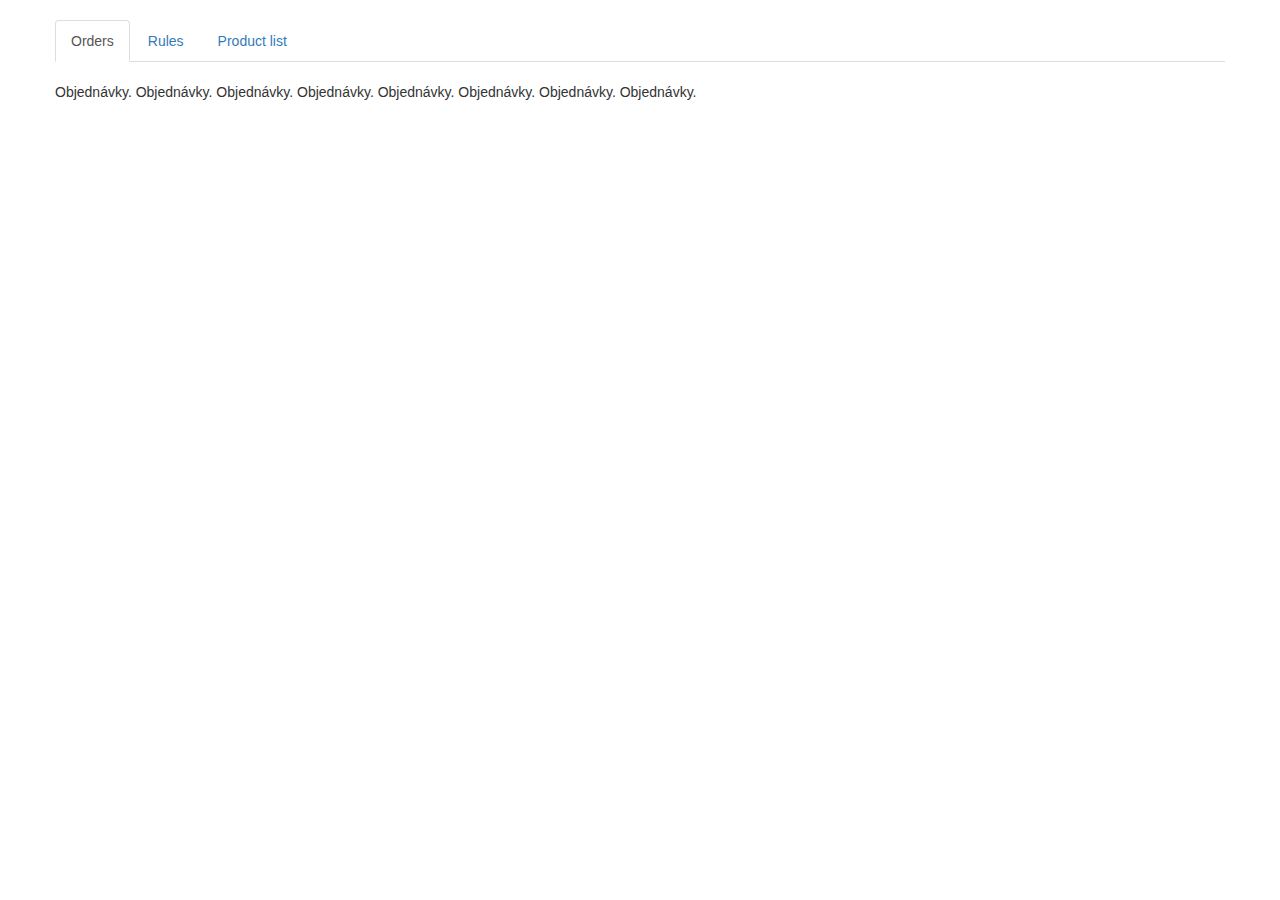
==== src/main/resources/static/client/index.html @ e6676f9f "Fixed twitter typeahead" ====
<html>
<head>
    <title>Angular 2 QuickStart</title>
    <meta charset="UTF-8">
    <meta name="viewport" content="width=device-width, initial-scale=1.0">
    <title>Natia</title>
    <!-- Bootstrap styles -->
    <link rel="stylesheet" href="css/bootstrap.min.css">
    <link rel="stylesheet" href="css/bootstrap-editable.css">
    <!-- CSS to style the file input field as button and adjust the Bootstrap progress bars -->
    <link rel="stylesheet" href="css/jquery.fileupload.css">
    <!-- jQuery UI style -->
    <!--<link rel="stylesheet" href="css/jquery-ui.css">-->
    <!-- Generic page styles -->
    <link rel="stylesheet" href="css/style.css">

    <script src="js/jquery.min.js"></script>
    <script src="js/jquery-ui.min.js"></script>
    <script src="js/bootstrap.min.js"></script>
    <script src="js/bootstrap-editable.min.js"></script>
    <script src="js/typeahead.bundle.js"></script>
    <!-- The Iframe Transport is required for browsers without support for XHR file uploads -->
    <script src="js/jquery.iframe-transport.js"></script>
    <!-- The basic File Upload plugin -->
    <script src="js/jquery.fileupload.js"></script>
</head>

<body>
    <div class="container">
        <div class="row">
            <div class="col-xl-12">
                <div id="tab-titles">
                    <ul id="myTab" class="nav nav-tabs">
                        <li class="active"><a data-toggle="tab" href="#order-tab">Orders</a></li>
                        <li><a data-toggle="tab" href="#rules-tab">Rules</a></li>
                        <li><a data-toggle="tab" href="#catalogue-tab">Product list</a></li>
                    </ul>
                </div>

                <div class="vspace"></div>

                <div id="message-display"></div>

                <div class="tab-content">
                    <!-- O R D E  R S -->
                    <div id="order-tab" class="tab-pane fade in active">
                        <p>Objednávky. Objednávky. Objednávky. Objednávky. Objednávky. Objednávky. Objednávky. Objednávky. </p>
                    </div>

                    <!-- R U L E S -->
                    <div id="rules-tab" class="tab-pane fade">
                        <div class="row">
                            <div class="col-md-3">
                                <div class="input-group">
                                    <span class="input-group-btn">
                                        <button id="create-rule-btn" type="button" class="btn btn-success">
                                            <span class="glyphicon glyphicon-plus"></span>
                                            New
                                        </button>
                                    </span>
                                    <input id="new-rule-name-inp" type="text" class="form-control">
                                </div>
                            </div>
                            <div class="col-md-9">
                                <div class="input-group">
                                    <span class="input-group-btn">
                                        <button id="add-input-product-btn" type="button" class="btn btn-success">
                                            Add required product
                                            <span class="glyphicon glyphicon-arrow-down"></span>
                                        </button>
                                    </span>
                                    <input id="product-inp" type="text" class="form-control" autocomplete="off" spellcheck="false">
                                    <span class="input-group-btn">
                                        <button id="add-output-product-btn" type="button" class="btn btn-success">
                                            <span class="glyphicon glyphicon-arrow-down"></span>
                                            Add gift product
                                        </button>
                                    </span>
                                </div>
                            </div>
                        </div>

                        <div class="vspace"></div>

                        <div class="row vertical-space">
                            <div class="col-md-3">
                                <ul id="rule-list" class="list-group"></ul>
                            </div>
                            <div class="col-md-9">
                                <div class="col-md-6">
                                    <ul id="required-product-list" class="list-group"></ul>
                                </div>
                                <div class="col-md-6">
                                    <ul id="gift-product-list" class="list-group"></ul>
                                </div>
                            </div>
                        </div>
                    </div>

                    <!-- C A T A L O G U E -->
                    <div id="catalogue-tab" class="tab-pane fade">
                        <span class="btn btn-primary fileinput-button">
                            <i class="glyphicon glyphicon-upload"></i>
                            <span>Upload</span>
                            <input id="fileupload" type="file" name="file" data-url="/api/v1/catalogue">
                        </span>
                        <div class="vspace"></div>
                        <div id="progress" class="progress">
                            <div class="progress-bar progress-bar-success"></div>
                        </div>
                    </div>
                </div>
            </div>
        </div>
    </div>
</div>

<!-- Message dialog -->
<div id="dialog-message" title="">
    <p></p>
</div>

<script>
    // setting defaults for the editable
    $.fn.editable.defaults.mode = 'inline';
    $.fn.editable.defaults.showbuttons = false;

    selectedRuleId = null;

    $(function () {
        $('.editable').editable();

        $('#create-rule-btn')
                .prop('disabled',true)
                .click(function() {
                    createRule($('#new-rule-name-inp').val());
                });

        $('#new-rule-name-inp')
                .on('input', function(){
                    $('#create-rule-btn').prop('disabled', this.value == "" ? true : false);
                });

        $( "#rule-list" )
                .sortable({
                    handle:".handle",
                    update: function( event, ui ) {
                        var newIndex = ui.item.index();
                        var id = $(ui.item).attr("ruleid");
                        setRuleRank(id, newIndex);
                    }
                });

        $('#add-input-product-btn')
                .prop('disabled', true)
                .click(function() {

                });

        $('#add-output-product-btn')
                .prop('disabled', true)
                .click(function() {

                });

        $('#product-inp')
//                .prop('disabled', true)
                .on('input', function(){
                    var disabled = this.value == "";
                    $('#add-input-product-btn').prop('disabled', disabled);
                    $('#add-output-product-btn').prop('disabled', disabled);
                })

        $('#fileupload').fileupload({
            dataType: 'json',
            submit: function() {
            },
            success: function (result, textStatus, jqXHRa) {
                var message = result.numberOfArticlesImported + ' products were successfuly loaded.';
                displaySuccess(message);
            },
            error: function (jqXHR, textStatus, errorThrown) {
                displayError(getErrorText(jqXHR));
                $('#progress > .progress-bar').css('width', '0%');
            },
            progressall: function (e, data) {
                var progress = parseInt(data.loaded / data.total * 100, 10);
                $('#progress > .progress-bar').css('width', progress + '%');
            }
        }).prop('disabled', !$.support.fileInput)
            .parent().addClass($.support.fileInput ? undefined : 'disabled');

        var bloodhound = new Bloodhound({
            queryTokenizer: Bloodhound.tokenizers.whitespace,
            datumTokenizer: Bloodhound.tokenizers.whitespace,
            remote: {
                url: '/api/v1/catalogue/articles/search?pattern=%QUERY',
                wildcard: '%QUERY',
            },
        });

        $('#product-inp').typeahead({
            hint: true,
            highlight: true,
            minLength: 4,
            display: function (data) {
                return data.name;
            }
        },{
            name: 'products',
            source: bloodhound,
            limit: 100,
            displayKey: 'code',
            templates: {
                suggestion: function(data){
                    return '<tr><td class="item-code">' + data.code + '</td><td class="item-name">' + data.name + '</td></tr>';
                }
            }
        });
    });

    function setRuleRank(id, rank) {
        $.ajax({
            type: 'PUT',
            url: '/api/v1/rules/' + id + '/rank/' + rank,
            contentType: 'application/json; charset=utf-8',
            data: null,
            error: function ($xhr) {
                $('#dialog-message').attr({"title":"Chyba!"});
                $('#dialog-message > p').text($xhr.responseJSON[0].desc);
                $('#dialog-message').dialog('open');
                loadRules()
            }
        });
    }

    function loadRules() {
        selectRule(null);
        $.ajax({
            type: 'GET',
            url: '/api/v1/rules',
            dataType: 'json',
            success: function (data) {
                $('#rule-list').html('');
                data.forEach(function(rule) {
                    var item = $(
                            '<li ruleId="' + rule.id + '" class="rule-item list-group-item"> ' +
                            '  <span class="handle">' +
                            '    <span class="glyphicon glyphicon-resize-vertical"></span>' +
                            '  </span>' +
                            '  <span class="editable">' + rule.name + '</span>' +
                            '  <span class="btn btn-danger btn-xs remove-button glyphicon glyphicon-remove"></span>' +
                            '</li>'
                        )
                        .click(function (e) {
                            selectRule(rule.id);
                        });
                    $('#rule-list').append(item)
                    if(selectedRuleId == rule.id) {
                        selectRule(rule.id);
                    }
                    item.find('.editable').editable()
                            .on('save', function (e, params) {
                                renameRule(rule.id, params.newValue);
                            });
                    item.find('.remove-button')
                            .on('click', function (e) {
                                e.stopPropagation();
                                deleteRule(rule.id);
                            });
                })
            },
            error: function ($xhr) {
                displayError(getErrorText($xhr));
            }
        });
    }

    function loadRequiredProducts(ruleId) {
        $.ajax({
            type: 'GET',
            url: '/api/v1/rules/' + ruleId + '/required-articles',
            dataType: 'json',
            success: function(data) {
                data.forEach(function(article) {
                    var item = $(
                            '<li articleId="' + article.id + '" class="rule-item list-group-item"> ' +
                            '  <span>' + article.code + '</span>' +
                            '  <span class="editable">' + article.amount + '</span>' +
                            '  <span class="btn btn-danger btn-xs remove-button glyphicon glyphicon-remove"></span>' +
                            '</li>'
                    );
                })
            },
            error: function(xhr) {
                displayError(getErrorText(xhr));
            }
        });
    }

    function loadGiftProducts(ruleId) {
        $.ajax({
            type: 'GET',
            url: '/api/v1/rules/' + ruleId + '/gift-articles',
            dataType: 'json',
            success: function(data) {
                data.forEach(function(article) {
                    var item = $(
                            '<li articleId="' + article.id + '" class="rule-item list-group-item"> ' +
                            '  <span>' + article.code + '</span>' +
                            '  <span class="editable">' + article.amount + '</span>' +
                            '  <span class="btn btn-danger btn-xs remove-button glyphicon glyphicon-remove"></span>' +
                            '</li>'
                    );
                })
            },
            error: function(xhr) {
                displayError(getErrorText(xhr));
            }
        });
    }

    function createRule(ruleName) {
        $.ajax({
            type: 'POST',
            url: '/api/v1/rules',
            contentType: 'application/json; charset=utf-8',
            dataType: 'json',
            data: JSON.stringify({'name': ruleName}),
            success: function(data) {
                $('#new-rule-name-inp').val('');
                loadRules();
            },
            error: function ($xhr) {
                displayError(getErrorText($xhr));
                loadRules();
            }
        });
    }

    function getErrorText($xhr) {
        if ($xhr.responseJSON != undefined && $xhr.responseJSON.length > 0 && $xhr.responseJSON[0].desc != undefined) {
            return $xhr.responseJSON[0].desc;
        }
        return $xhr.status + ' : ' + $xhr.statusText;
    }

    function displayError(message) {
        var element = $('<div class="alert alert-danger"><strong>ERROR!</strong> ' + message + '</div>');
        element.hide();
        $('#message-display').append(element);
        element.show(100);
        setTimeout(function() {
                element.hide(500)
            }, 5000);
    }

    function displaySuccess(message) {
        var element = $('<div class="alert alert-success"><strong>SUCCESS!</strong> ' + message + '</div>');
        element.hide();
        $('#message-display').append(element);
        element.show(100);
        setTimeout(function() {
            element.hide(500)
        }, 5000);
    }

    function renameRule(id, ruleName) {
        $.ajax({
            type: 'PUT',
            url: '/api/v1/rules/' + id,
            contentType: 'application/json; charset=utf-8',
            data: JSON.stringify({'name': ruleName}),
            success: function(data) {
                loadRules();
            },
            error: function ($xhr) {
                displayError(getErrorText($xhr));
                loadRules();
            }
        });
    }

    function deleteRule(id) {
        $.ajax({
            type: 'DELETE',
            url: '/api/v1/rules/' + id,
            success: function(data) {
                if(selectedRuleId == id) {
                    selectedRuleId = null;
                }
                loadRules();
            },
            error: function ($xhr) {
                displayError(getErrorText($xhr));
                loadRules();
            }
        });
    }

    function addRequiredProduct(code) {
        $.ajax({
            type: 'POST',
            url: '/api/v1/rules/' + ruleId + '/required-articles',
            contentType: 'application/json; charset=utf-8',
            dataType: 'json',
            data: JSON.stringify({'code': code, 'amount': 1}),
            success: function(data) {
                loadRequiredProducts();
            },
            error: function(xhr) {
                displayError(getErrorText(xhr));
            }
        });
    }

    function selectRule(id) {
        $('.rule-item:not([ruleId=' + id + '])').removeClass('selected-item');
        if(id) {
            selectedRuleId = id;
            loadRequiredProducts(id);
            loadGiftProducts(id);
            $('.rule-item[ruleId=' + id + ']').addClass('selected-item');

        } else {
            selectedRuleId = null;
        }
        var selectedItems = $('#rule-list').find('.rule-item.selected-item');
        var disabled = !selectedItems || selectedItems.length != 1;
        $('#product-inp').prop('disabled', disabled);
    }

    function enableTypeahead() {

    }

    loadRules();
</script>
</body>
</html>
---- src/main/resources/static/client/css/style.css ----
@charset "UTF-8";

body {
  padding-top: 20px;
}

.vspace {
  margin-top: 20px;
  margin-bottom: 20px;
}

.selected-item {
  background-color: lightsteelblue;
}

ul#rule-list > li {
  padding-left: 42px;
}

ul#rule-list > li .handle {
  background: ghostwhite;
  position: absolute;
  left: 0;
  top: 0;
  bottom: 0;
  padding: 14px 8px;
}

ul#rule-list > .selected-item .handle {
  background: steelblue;
}

ul#rule-list > li:first-of-type .handle {
  border-top-left-radius: 3px;
}

ul#rule-list > li:last-of-type .handle {
  border-bottom-left-radius: 3px;
}

ul#rule-list > li .remove-button {
  float:right;
}

ul#rule-list .placeholder { background: yellow; }

.tt-query, /* UPDATE: newer versions use tt-input instead of tt-query */
.tt-hint {
  width: 500px;
  height: 30px;
  padding: 8px 12px;
  font-size: 24px;
  line-height: 30px;
  border: 2px solid #ccc;
  border-radius: 8px;
  outline: none;
}

.tt-query { /* UPDATE: newer versions use tt-input instead of tt-query */
  box-shadow: inset 0 1px 1px rgba(0, 0, 0, 0.075);
}

.tt-hint {
  color: #999;
}

.tt-menu { /* UPDATE: newer versions use tt-menu instead of tt-dropdown-menu */
  width: auto;
  margin-top: 12px;
  padding: 0px 0px;
  background-color: #fff;
  border: 1px solid #ccc;
  border: 1px solid rgba(0, 0, 0, 0.2);
  border-radius: 8px;
  box-shadow: 0 5px 10px rgba(0,0,0,.2);
}

.tt-suggestion {
  padding: 3px 20px;
  font-size: 14px;
  line-height: 24px;
}

.tt-suggestion.tt-is-under-cursor { /* UPDATE: newer versions use .tt-suggestion.tt-cursor */
  color: #fff;
  background-color: #0097cf;
  cursor: pointer;
}

.tt-suggestion p {
  margin: 0;
}

.tt-suggestion td {
  white-space: nowrap;
  padding: 8px;
}

.tt-menu tr:first-of-type td:first-of-type {
  border-top-left-radius: 7px;
}

.tt-menu tr:first-of-type td:last-of-type {
  border-top-right-radius: 7px;
}

.tt-menu tr:last-of-type td:first-of-type {
  border-bottom-left-radius: 7px;
}

.tt-menu tr:last-of-type td:last-of-type {
  border-bottom-right-radius: 7px;
}

/** Make Twitter Typehead input field 100% width BEGIN */
.twitter-typeahead {
  width: 100%;
}
/** Make Twitter Typehead input field 100% width END */

/* Typehead Bootsrap 3 style fix BEGIN */
.twitter-typeahead .tt-hint
{
  display: block;
  height: 34px;
  padding: 6px 12px;
  font-size: 14px;
  line-height: 1.428571429;
  border: 1px solid transparent;
  border-radius:4px;
}

.twitter-typeahead .hint-small
{
  height: 30px;
  padding: 5px 10px;
  font-size: 12px;
  border-radius: 3px;
  line-height: 1.5;
}

.twitter-typeahead .hint-large
{
  height: 45px;
  padding: 10px 16px;
  font-size: 18px;
  border-radius: 6px;
  line-height: 1.33;
}
/* Typehead Bootsrap 3 style fix END */
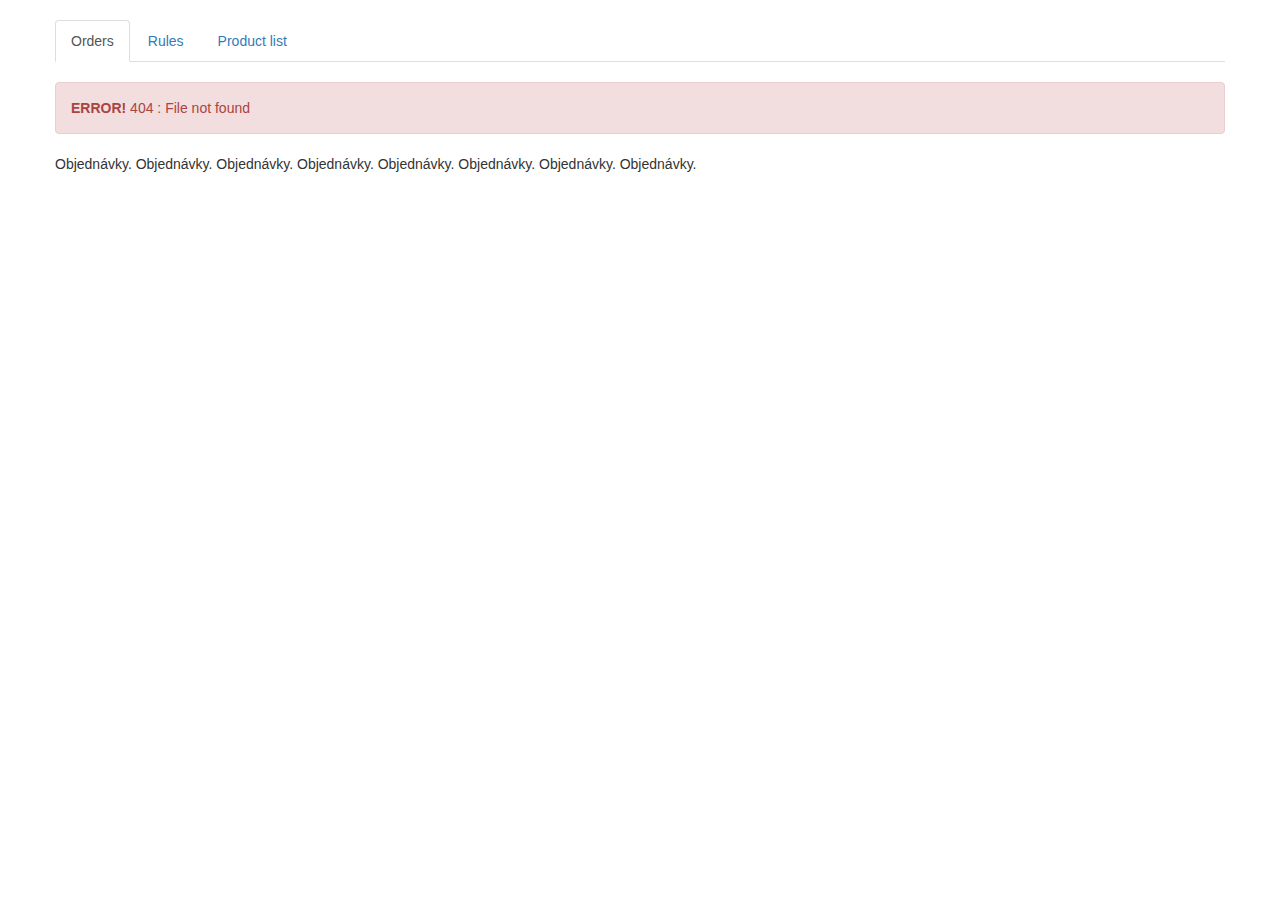
==== commit f4a64e77: "Completed rule management" ====
--- a/src/main/resources/static/client/index.html
+++ b/src/main/resources/static/client/index.html
@@ -17,7 +17,7 @@
     <script src="js/jquery.min.js"></script>
     <script src="js/jquery-ui.min.js"></script>
     <script src="js/bootstrap.min.js"></script>
-    <script src="js/bootstrap-editable.min.js"></script>
+    <script src="js/bootstrap-editable.js"></script>
     <script src="js/typeahead.bundle.js"></script>
     <!-- The Iframe Transport is required for browsers without support for XHR file uploads -->
     <script src="js/jquery.iframe-transport.js"></script>
@@ -154,17 +154,16 @@
         $('#add-input-product-btn')
                 .prop('disabled', true)
                 .click(function() {
-
+                    addRequiredProduct(selectedRuleId, $('#product-inp').val());
                 });
 
         $('#add-output-product-btn')
                 .prop('disabled', true)
                 .click(function() {
-
+                    addGiftProduct(selectedRuleId, $('#product-inp').val());
                 });
 
         $('#product-inp')
-//                .prop('disabled', true)
                 .on('input', function(){
                     var disabled = this.value == "";
                     $('#add-input-product-btn').prop('disabled', disabled);
@@ -190,33 +189,7 @@
         }).prop('disabled', !$.support.fileInput)
             .parent().addClass($.support.fileInput ? undefined : 'disabled');
 
-        var bloodhound = new Bloodhound({
-            queryTokenizer: Bloodhound.tokenizers.whitespace,
-            datumTokenizer: Bloodhound.tokenizers.whitespace,
-            remote: {
-                url: '/api/v1/catalogue/articles/search?pattern=%QUERY',
-                wildcard: '%QUERY',
-            },
-        });
-
-        $('#product-inp').typeahead({
-            hint: true,
-            highlight: true,
-            minLength: 4,
-            display: function (data) {
-                return data.name;
-            }
-        },{
-            name: 'products',
-            source: bloodhound,
-            limit: 100,
-            displayKey: 'code',
-            templates: {
-                suggestion: function(data){
-                    return '<tr><td class="item-code">' + data.code + '</td><td class="item-name">' + data.name + '</td></tr>';
-                }
-            }
-        });
+        disableTypeahead();
     });
 
     function setRuleRank(id, rank) {
@@ -269,6 +242,8 @@
                                 deleteRule(rule.id);
                             });
                 })
+                loadRequiredProducts(selectedRuleId);
+                loadGiftProducts(selectedRuleId);
             },
             error: function ($xhr) {
                 displayError(getErrorText($xhr));
@@ -277,6 +252,10 @@
     }
 
     function loadRequiredProducts(ruleId) {
+        $('#required-product-list').empty();
+        if (!ruleId) {
+            return;
+        }
         $.ajax({
             type: 'GET',
             url: '/api/v1/rules/' + ruleId + '/required-articles',
@@ -284,12 +263,34 @@
             success: function(data) {
                 data.forEach(function(article) {
                     var item = $(
-                            '<li articleId="' + article.id + '" class="rule-item list-group-item"> ' +
-                            '  <span>' + article.code + '</span>' +
-                            '  <span class="editable">' + article.amount + '</span>' +
-                            '  <span class="btn btn-danger btn-xs remove-button glyphicon glyphicon-remove"></span>' +
+                            '<li ruleId="' + ruleId + '" articleId="' + article.id + '" class="rule-item list-group-item"> ' +
+                            '  <table><tr>' +
+                            '    <td class="article-delete-btn"><div class="article-delete-btn btn btn-danger btn-xs remove-button glyphicon glyphicon-remove"></div></td>' +
+                            '    <td class="article-code"><strong>' + article.code + '</strong></i></td>' +
+                            '    <td class="article-amount"><span class="editable"><strong>' + article.amount + '</strong></span></td>' +
+                            '  </tr><tr>' +
+                            '    <td class="article-delete-btn"></td>' +
+                            '    <td class="article-code"><i>' + article.description + '</i></td>' +
+                            '    <td class="article-amount"></td>' +
+                            '  </tr></table>' +
                             '</li>'
-                    );
+                    ).appendTo($('#required-product-list'));
+
+                    item.find('.editable').editable({clear:false})
+                        .on('shown', function(e, editable) {
+                            setTimeout(function() {
+                                editable.input.$input.select();
+                            }, 0);
+                        })
+                        .on('save', function (e, params) {
+                            updateRequiredArticleAmount(article.id, params.newValue);
+                        });
+
+                    item.find('.article-delete-btn')
+                        .on('click', function (e) {
+                            e.stopPropagation();
+                            deleteRequiredArticle(article.id);
+                        });
                 })
             },
             error: function(xhr) {
@@ -299,6 +300,10 @@
     }
 
     function loadGiftProducts(ruleId) {
+        $('#gift-product-list').empty();
+        if (!ruleId) {
+            return;
+        }
         $.ajax({
             type: 'GET',
             url: '/api/v1/rules/' + ruleId + '/gift-articles',
@@ -306,12 +311,34 @@
             success: function(data) {
                 data.forEach(function(article) {
                     var item = $(
-                            '<li articleId="' + article.id + '" class="rule-item list-group-item"> ' +
-                            '  <span>' + article.code + '</span>' +
-                            '  <span class="editable">' + article.amount + '</span>' +
-                            '  <span class="btn btn-danger btn-xs remove-button glyphicon glyphicon-remove"></span>' +
+                            '<li ruleId="' + ruleId + '" articleId="' + article.id + '" class="rule-item list-group-item"> ' +
+                            '  <table><tr>' +
+                            '    <td class="article-delete-btn"><div class="article-delete-btn btn btn-danger btn-xs remove-button glyphicon glyphicon-remove"></div></td>' +
+                            '    <td class="article-code"><strong>' + article.code + '</strong></i></td>' +
+                            '    <td class="article-amount"><span class="editable"><strong>' + article.amount + '</strong></span></td>' +
+                            '  </tr><tr>' +
+                            '    <td class="article-delete-btn"></td>' +
+                            '    <td class="article-code"><i>' + article.description + '</i></td>' +
+                            '    <td class="article-amount"></td>' +
+                            '  </tr></table>' +
                             '</li>'
-                    );
+                    ).appendTo($('#gift-product-list'));
+
+                    item.find('.editable').editable({clear:false})
+                            .on('shown', function(e, editable) {
+                                setTimeout(function() {
+                                    editable.input.$input.select();
+                                }, 0);
+                            })
+                            .on('save', function (e, params) {
+                                updateGiftArticleAmount(article.id, params.newValue);
+                            });
+
+                    item.find('.article-delete-btn')
+                            .on('click', function (e) {
+                                e.stopPropagation();
+                                deleteGiftArticle(article.id);
+                            });
                 })
             },
             error: function(xhr) {
@@ -329,6 +356,7 @@
             data: JSON.stringify({'name': ruleName}),
             success: function(data) {
                 $('#new-rule-name-inp').val('');
+                selectedRuleId = null;
                 loadRules();
             },
             error: function ($xhr) {
@@ -398,7 +426,7 @@
         });
     }
 
-    function addRequiredProduct(code) {
+    function addRequiredProduct(ruleId, code) {
         $.ajax({
             type: 'POST',
             url: '/api/v1/rules/' + ruleId + '/required-articles',
@@ -406,10 +434,88 @@
             dataType: 'json',
             data: JSON.stringify({'code': code, 'amount': 1}),
             success: function(data) {
-                loadRequiredProducts();
+                clearTypeahead();
+                loadRequiredProducts(ruleId);
             },
             error: function(xhr) {
                 displayError(getErrorText(xhr));
+                loadRequiredProducts(ruleId);
+            }
+        });
+    }
+
+
+    function updateRequiredArticleAmount(id, amount) {
+        $.ajax({
+            type: 'PUT',
+            url: '/api/v1/rules/required-articles/' + id + '/amount/' + amount,
+            success: function(data) {
+                loadRequiredProducts(selectedRuleId);
+            },
+            error: function ($xhr) {
+                displayError(getErrorText($xhr));
+                loadRequiredProducts(selectedRuleId);
+            }
+        });
+    }
+
+    function deleteRequiredArticle(id) {
+        $.ajax({
+            type: 'DELETE',
+            url: '/api/v1/rules/required-articles/' + id,
+            success: function(data) {
+                loadRequiredProducts(selectedRuleId);
+            },
+            error: function ($xhr) {
+                displayError(getErrorText($xhr));
+                loadRequiredProducts(selectedRuleId);
+            }
+        });
+    }
+
+    function addGiftProduct(ruleId, code) {
+        $.ajax({
+            type: 'POST',
+            url: '/api/v1/rules/' + ruleId + '/gift-articles',
+            contentType: 'application/json; charset=utf-8',
+            dataType: 'json',
+            data: JSON.stringify({'code': code, 'amount': 1}),
+            success: function(data) {
+                clearTypeahead();
+                loadGiftProducts(ruleId);
+            },
+            error: function(xhr) {
+                displayError(getErrorText(xhr));
+                loadGiftProducts(ruleId);
+            }
+        });
+    }
+
+
+    function updateGiftArticleAmount(id, amount) {
+        $.ajax({
+            type: 'PUT',
+            url: '/api/v1/rules/gift-articles/' + id + '/amount/' + amount,
+            success: function(data) {
+                loadGiftProducts(selectedRuleId);
+            },
+            error: function ($xhr) {
+                displayError(getErrorText($xhr));
+                loadGiftProducts(selectedRuleId);
+            }
+        });
+    }
+
+    function deleteGiftArticle(id) {
+        $.ajax({
+            type: 'DELETE',
+            url: '/api/v1/rules/gift-articles/' + id,
+            success: function(data) {
+                loadGiftProducts(selectedRuleId);
+            },
+            error: function ($xhr) {
+                displayError(getErrorText($xhr));
+                loadGiftProducts(selectedRuleId);
             }
         });
     }
@@ -427,11 +533,51 @@
         }
         var selectedItems = $('#rule-list').find('.rule-item.selected-item');
         var disabled = !selectedItems || selectedItems.length != 1;
-        $('#product-inp').prop('disabled', disabled);
-    }
+        if (disabled) {
+            disableTypeahead()
+        } else {
+            enableTypeahead();
+        }
+    }
+
+    var bloodhound = new Bloodhound({
+        queryTokenizer: Bloodhound.tokenizers.whitespace,
+        datumTokenizer: Bloodhound.tokenizers.whitespace,
+        remote: {
+            url: '/api/v1/catalogue/articles/search?pattern=%QUERY',
+            wildcard: '%QUERY',
+        },
+    });
 
     function enableTypeahead() {
-
+        $('#product-inp').prop('disabled', false);
+        $('#product-inp').typeahead({
+            hint: true,
+            highlight: true,
+            minLength: 4,
+            display: function (data) {
+                return data.name;
+            }
+        },{
+            name: 'products',
+            source: bloodhound,
+            limit: 100,
+            displayKey: 'code',
+            templates: {
+                suggestion: function(data){
+                    return '<tr><td class="item-code">' + data.code + '</td><td class="item-name">' + data.name + '</td></tr>';
+                }
+            }
+        });
+    }
+
+    function disableTypeahead() {
+        $('#product-inp').prop('disabled', true);
+        $('#product-inp').typeahead('destroy');
+    }
+
+    function clearTypeahead() {
+        $('div#product-inp input').val('');
     }
 
     loadRules();
--- a/src/main/resources/static/client/css/style.css
+++ b/src/main/resources/static/client/css/style.css
@@ -147,4 +147,30 @@
   border-radius: 6px;
   line-height: 1.33;
 }
-/* Typehead Bootsrap 3 style fix END */+/* Typehead Bootsrap 3 style fix END */
+
+table {
+  width: 100%;
+}
+
+td .article-code {
+  text-align: left;
+  vertical-align: middle;
+}
+
+td.article-amount {
+  width: 46px;
+  padding: 0 8px 0 8px;
+  text-align: right;
+  vertical-align: top;
+}
+
+.article-delete-btn {
+  vertical-align: top;
+  margin: 0 8px 0 0;
+}
+
+td.article-amount input {
+  width: 40px !important;
+  text-align: right;
+}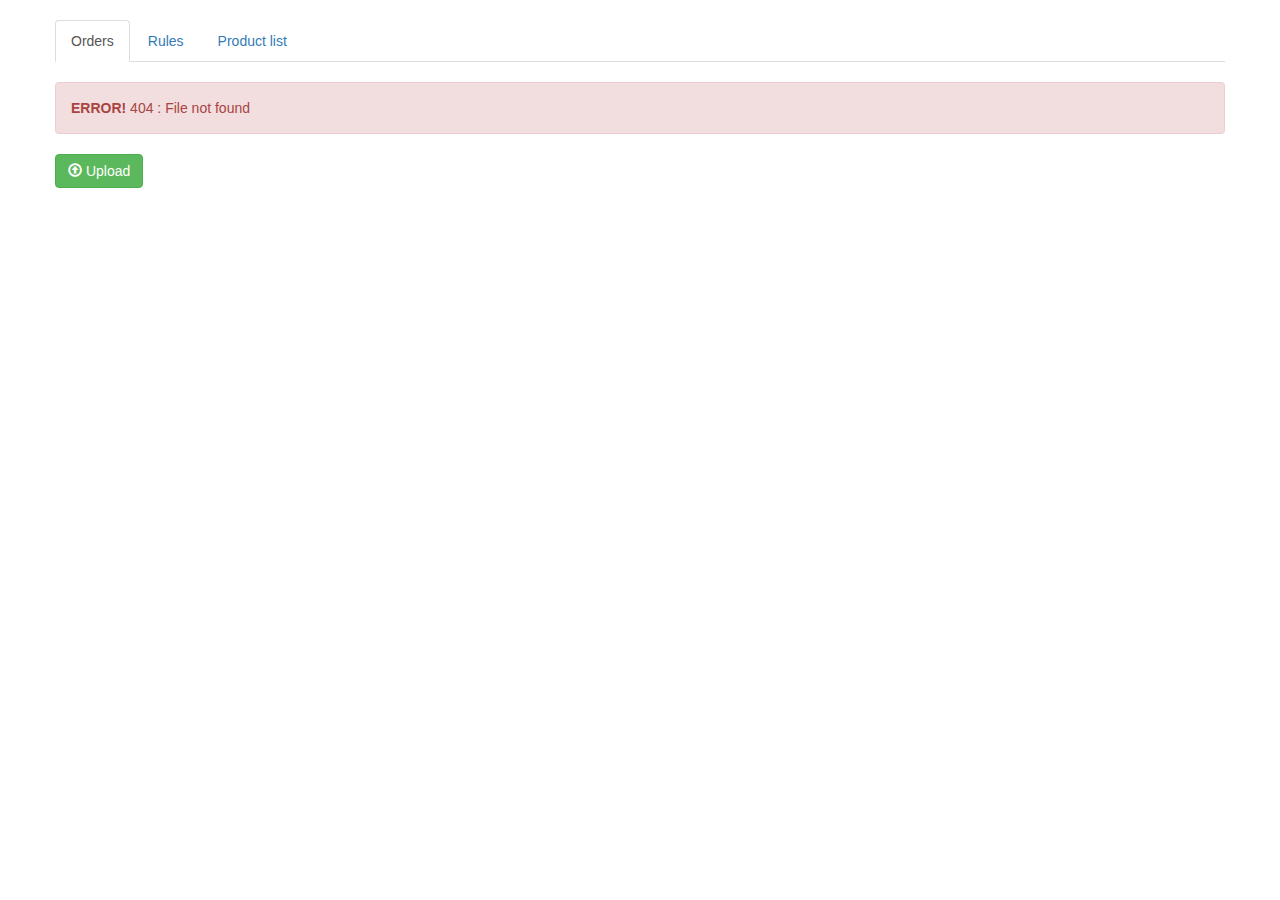
==== commit 5beb0d09: "Processed file download working" ====
--- a/src/main/resources/static/client/index.html
+++ b/src/main/resources/static/client/index.html
@@ -23,6 +23,7 @@
     <script src="js/jquery.iframe-transport.js"></script>
     <!-- The basic File Upload plugin -->
     <script src="js/jquery.fileupload.js"></script>
+    <script src="js/jquery.fileDownload.js"></script>
 </head>
 
 <body>
@@ -44,7 +45,15 @@
                 <div class="tab-content">
                     <!-- O R D E  R S -->
                     <div id="order-tab" class="tab-pane fade in active">
-                        <p>Objednávky. Objednávky. Objednávky. Objednávky. Objednávky. Objednávky. Objednávky. Objednávky. </p>
+                        <span class="btn btn-success fileinput-button">
+                            <i class="glyphicon glyphicon-upload"></i>
+                            <span>Upload</span>
+                            <input id="order-upload" type="file" name="file" data-url="/api/v1/orders">
+                        </span>
+                        <div class="vspace"></div>
+                        <div id="order-processing-progress" class="progress" style="display: none">
+                            <div class="progress-bar progress-bar-success"></div>
+                        </div>
                     </div>
 
                     <!-- R U L E S -->
@@ -82,7 +91,7 @@
 
                         <div class="vspace"></div>
 
-                        <div class="row vertical-space">
+                        <div id="rule-details" class="row vertical-space">
                             <div class="col-md-3">
                                 <ul id="rule-list" class="list-group"></ul>
                             </div>
@@ -102,11 +111,15 @@
                         <span class="btn btn-primary fileinput-button">
                             <i class="glyphicon glyphicon-upload"></i>
                             <span>Upload</span>
-                            <input id="fileupload" type="file" name="file" data-url="/api/v1/catalogue">
+                            <input id="catalogue-upload" type="file" name="file" data-url="/api/v1/catalogue">
                         </span>
                         <div class="vspace"></div>
-                        <div id="progress" class="progress">
+                        <div id="catalogue-upload-progress" class="progress" style="display: none">
                             <div class="progress-bar progress-bar-success"></div>
+                        </div>
+                        <div class="panel panel-info">
+                            <div class="panel-heading"><strong>Catalogue information</strong></div>
+                            <div id="catalogue-info" class="panel-body"></div>
                         </div>
                     </div>
                 </div>
@@ -170,24 +183,57 @@
                     $('#add-output-product-btn').prop('disabled', disabled);
                 })
 
-        $('#fileupload').fileupload({
+        $('#catalogue-upload').fileupload({
             dataType: 'json',
             submit: function() {
+                $('#catalogue-upload-progress > .progress-bar').css('width', '0%');
+                $('#catalogue-upload-progress').css('display', 'block');
             },
             success: function (result, textStatus, jqXHRa) {
                 var message = result.numberOfArticlesImported + ' products were successfuly loaded.';
+                loadCatalogueInfo();
                 displaySuccess(message);
+                $('#catalogue-upload-progress').css('display', 'none');
+            },
+            error: function (jqXHR, textStatus, errorThrown) {
+                loadCatalogueInfo();
+                displayError(getErrorText(jqXHR));
+                $('#catalogue-upload-progress').css('display', 'none');
+            },
+            progressall: function (e, data) {
+                var progress = parseInt(data.loaded / data.total * 100, 10);
+                $('#catalogue-upload-progress > .progress-bar').css('width', progress + '%');
+            }
+        }).prop('disabled', !$.support.fileInput)
+            .parent().addClass($.support.fileInput ? undefined : 'disabled');
+
+        $('#order-upload').fileupload({
+            submit: function() {
+                $('#order-upload-progress > .progress-bar').css('width', '0%');
+                $('#order-upload-progress').css('display', 'block');
+            },
+            success: function (data) {
+                var id = data.id;
+                $('#order-upload-progress').css('display', 'none');
+                $.fileDownload('/api/v1/orders/' + id, {
+                    successCallback: function(url) {
+                        displaySuccess('The order was successfuly processed.');
+                    },
+                    failCallback: function(html, url) {
+                        displayError('Download of processed order failed.');
+                    }
+                });
             },
             error: function (jqXHR, textStatus, errorThrown) {
                 displayError(getErrorText(jqXHR));
-                $('#progress > .progress-bar').css('width', '0%');
+                $('#order-upload-progress').css('display', 'none');
             },
             progressall: function (e, data) {
                 var progress = parseInt(data.loaded / data.total * 100, 10);
-                $('#progress > .progress-bar').css('width', progress + '%');
+                $('#order-upload-progress > .progress-bar').css('width', progress + '%');
             }
         }).prop('disabled', !$.support.fileInput)
-            .parent().addClass($.support.fileInput ? undefined : 'disabled');
+                .parent().addClass($.support.fileInput ? undefined : 'disabled');
 
         disableTypeahead();
     });
@@ -580,7 +626,28 @@
         $('div#product-inp input').val('');
     }
 
+    function loadCatalogueInfo() {
+        $('#catalogue-info').empty();
+        $.ajax({
+            type: 'GET',
+            url: '/api/v1/catalogue/info',
+            success: function(data) {
+                var info = '<table>' +
+                    '<tr><td>Date and time of last import</td><td>:</td><td>' + data.dateAndTimeOfImport + '</td></tr>' +
+                    '<tr><td>Number of items imported</td><td>:</td><td>' + data.numberOfImportedItems + '</td></tr>' +
+                    '<tr><td>Filename of imported catalogue</td><td>:</td><td>' + data.fileName + '</td></tr>' +
+                    '</<table>';
+                $('#catalogue-info').html(info);
+            },
+            error: function(xhr) {
+                displayError(getErrorText($xhr));
+            }
+        });
+
+    }
+
     loadRules();
+    loadCatalogueInfo();
 </script>
 </body>
 </html>--- a/src/main/resources/static/client/css/style.css
+++ b/src/main/resources/static/client/css/style.css
@@ -149,7 +149,7 @@
 }
 /* Typehead Bootsrap 3 style fix END */
 
-table {
+#rule-details table {
   width: 100%;
 }
 
@@ -173,4 +173,9 @@
 td.article-amount input {
   width: 40px !important;
   text-align: right;
+}
+
+#catalogue-info td {
+  padding: 4px 8px 4px 0;
+  font-size: 14px;
 }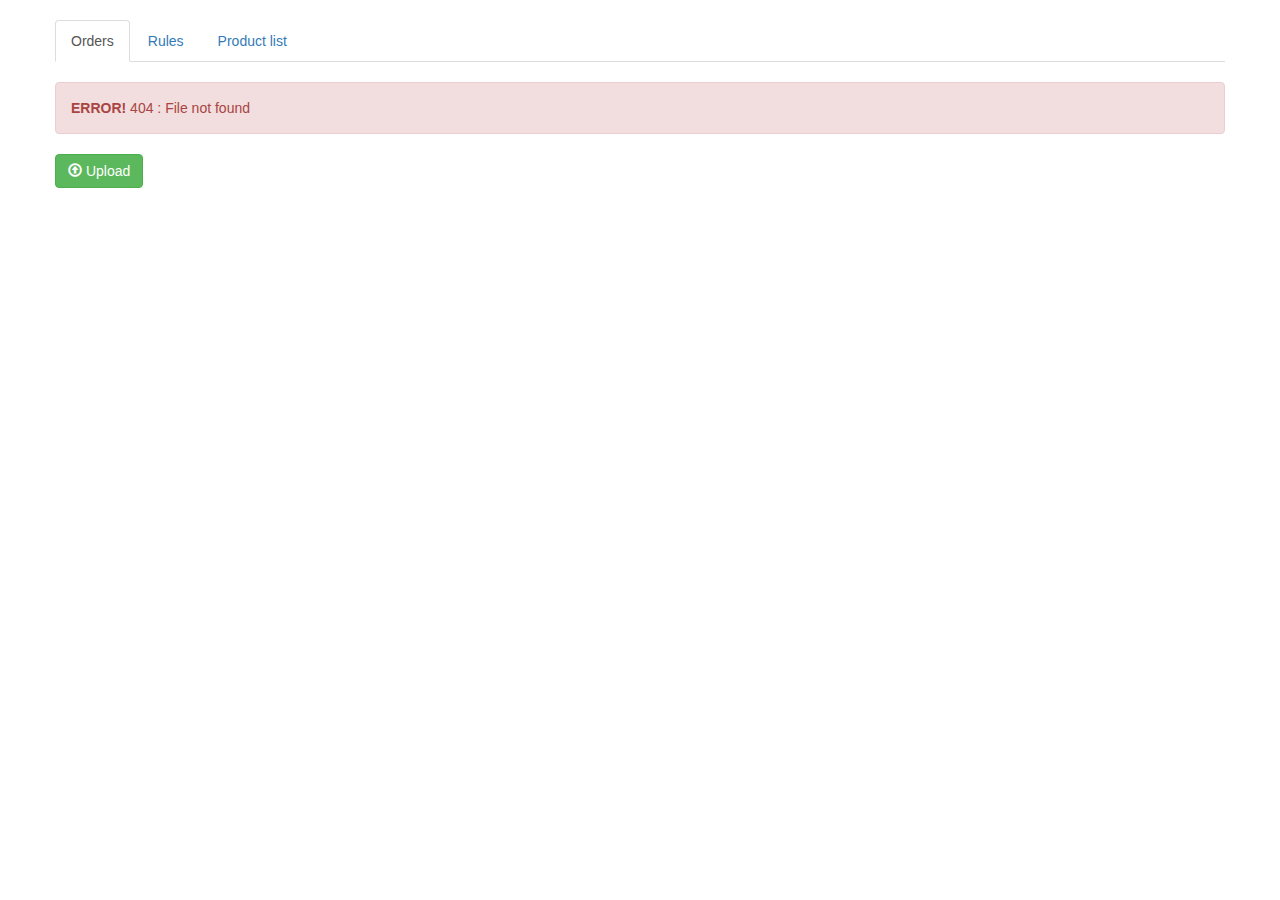
==== commit e6245b37: "Functional, just need to fix Tomcat hanging on shutdown" ====
--- a/src/main/resources/static/client/index.html
+++ b/src/main/resources/static/client/index.html
@@ -185,6 +185,7 @@
 
         $('#catalogue-upload').fileupload({
             dataType: 'json',
+            pasteZone: null,
             submit: function() {
                 $('#catalogue-upload-progress > .progress-bar').css('width', '0%');
                 $('#catalogue-upload-progress').css('display', 'block');
@@ -208,6 +209,7 @@
             .parent().addClass($.support.fileInput ? undefined : 'disabled');
 
         $('#order-upload').fileupload({
+            pasteZone: null,
             submit: function() {
                 $('#order-upload-progress > .progress-bar').css('width', '0%');
                 $('#order-upload-progress').css('display', 'block');
@@ -623,6 +625,7 @@
     }
 
     function clearTypeahead() {
+        $('#product-inp').typeahead('val','');
         $('div#product-inp input').val('');
     }
 
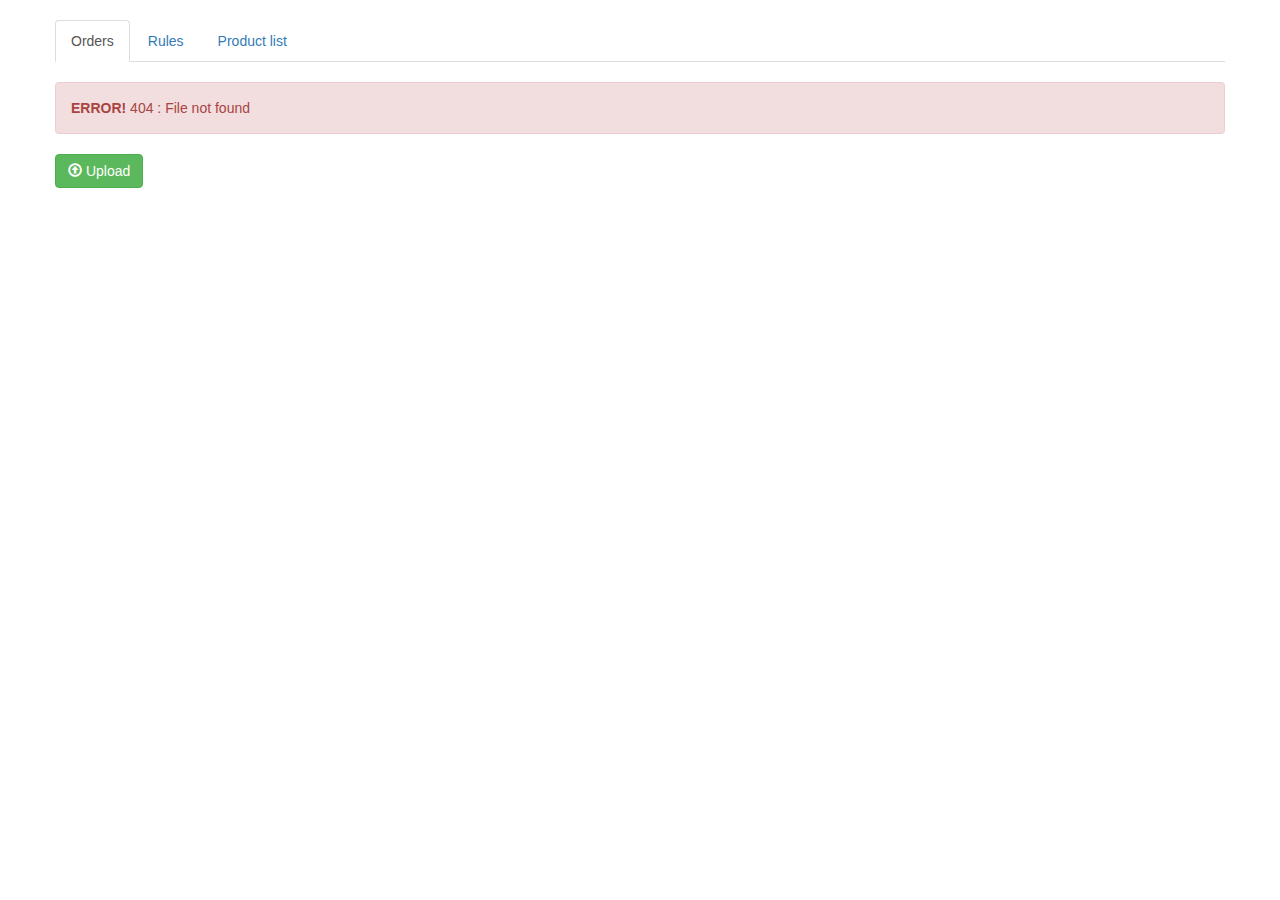
==== commit 65a7c97e: "Fixed integration tests" ====
--- a/src/main/resources/static/client/index.html
+++ b/src/main/resources/static/client/index.html
@@ -96,10 +96,10 @@
                                 <ul id="rule-list" class="list-group"></ul>
                             </div>
                             <div class="col-md-9">
-                                <div class="col-md-6">
+                                <div class="col-md-6 required-products-column">
                                     <ul id="required-product-list" class="list-group"></ul>
                                 </div>
-                                <div class="col-md-6">
+                                <div class="col-md-6 gift-products-column">
                                     <ul id="gift-product-list" class="list-group"></ul>
                                 </div>
                             </div>
@@ -324,6 +324,10 @@
                             '</li>'
                     ).appendTo($('#required-product-list'));
 
+                    if (article.inCatalogue == false) {
+                        item.addClass("rule-article-not-in-catalogue");
+                    }
+
                     item.find('.editable').editable({clear:false})
                         .on('shown', function(e, editable) {
                             setTimeout(function() {
@@ -372,6 +376,10 @@
                             '</li>'
                     ).appendTo($('#gift-product-list'));
 
+                    if (article.inCatalogue == false) {
+                        item.addClass("rule-article-not-in-catalogue");
+                    }
+
                     item.find('.editable').editable({clear:false})
                             .on('shown', function(e, editable) {
                                 setTimeout(function() {
--- a/src/main/resources/static/client/css/style.css
+++ b/src/main/resources/static/client/css/style.css
@@ -153,6 +153,10 @@
   width: 100%;
 }
 
+.rule-article-not-in-catalogue {
+  background-color: pink;
+}
+
 td .article-code {
   text-align: left;
   vertical-align: middle;
@@ -166,6 +170,7 @@
 }
 
 .article-delete-btn {
+  width: 32px;
   vertical-align: top;
   margin: 0 8px 0 0;
 }
@@ -178,4 +183,12 @@
 #catalogue-info td {
   padding: 4px 8px 4px 0;
   font-size: 14px;
+}
+
+.required-products-column {
+  padding-left: 0;
+}
+
+.gift-products-column {
+  padding-right: 0;
 }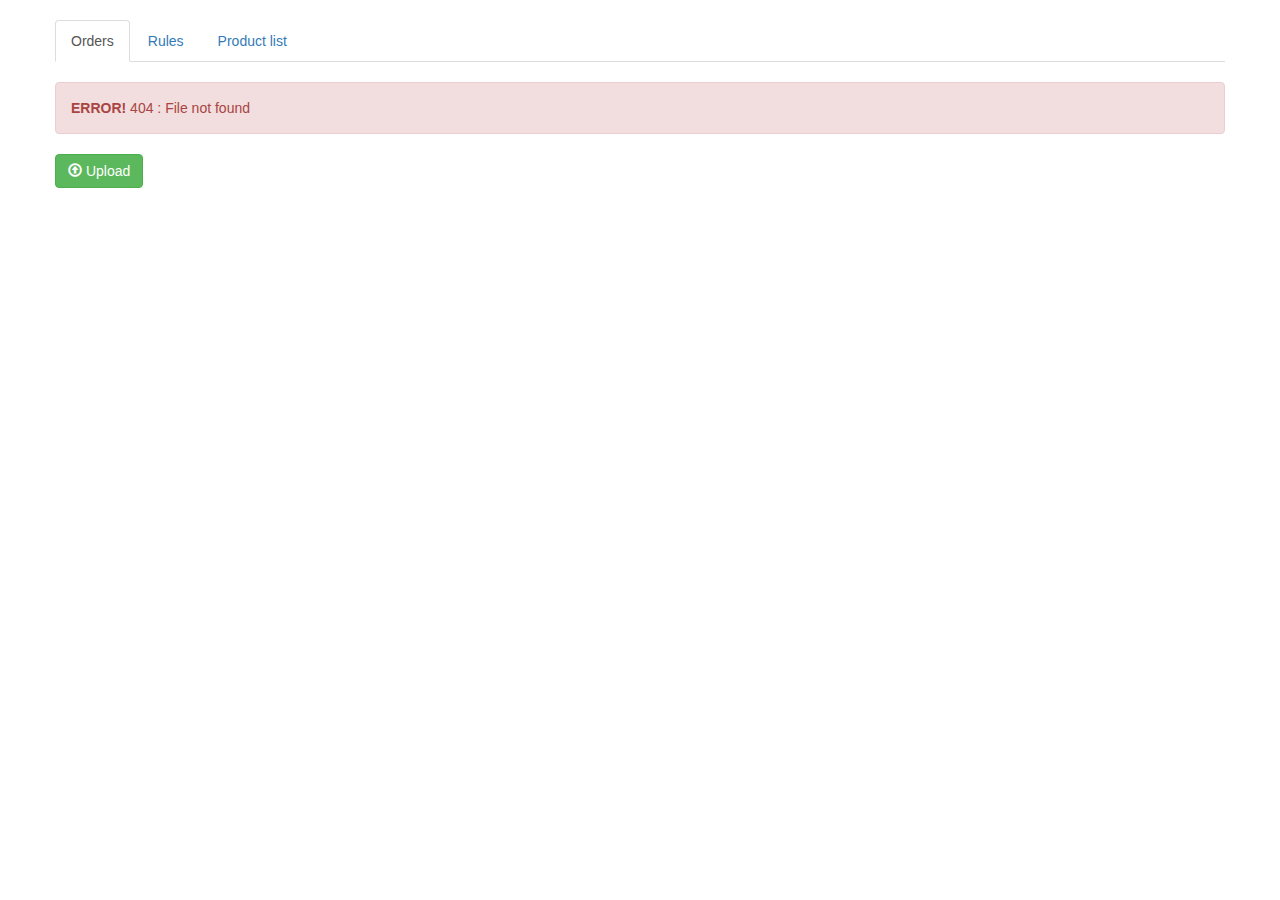
==== commit 77f56e77: "Displaying the result on the web page instead of downloading Excel" ====
--- a/src/main/resources/static/client/index.html
+++ b/src/main/resources/static/client/index.html
@@ -5,7 +5,7 @@
     <meta name="viewport" content="width=device-width, initial-scale=1.0">
     <title>Natia</title>
     <!-- Bootstrap styles -->
-    <link rel="stylesheet" href="css/bootstrap.min.css">
+    <link rel="stylesheet" href="css/bootstrap.css">
     <link rel="stylesheet" href="css/bootstrap-editable.css">
     <!-- CSS to style the file input field as button and adjust the Bootstrap progress bars -->
     <link rel="stylesheet" href="css/jquery.fileupload.css">
@@ -16,14 +16,14 @@
 
     <script src="js/jquery.min.js"></script>
     <script src="js/jquery-ui.min.js"></script>
-    <script src="js/bootstrap.min.js"></script>
+    <script src="js/bootstrap.js"></script>
     <script src="js/bootstrap-editable.js"></script>
     <script src="js/typeahead.bundle.js"></script>
     <!-- The Iframe Transport is required for browsers without support for XHR file uploads -->
     <script src="js/jquery.iframe-transport.js"></script>
     <!-- The basic File Upload plugin -->
     <script src="js/jquery.fileupload.js"></script>
-    <script src="js/jquery.fileDownload.js"></script>
+    <!--<script src="js/jquery.fileDownload.js"></script>-->
 </head>
 
 <body>
@@ -51,8 +51,20 @@
                             <input id="order-upload" type="file" name="file" data-url="/api/v1/orders">
                         </span>
                         <div class="vspace"></div>
-                        <div id="order-processing-progress" class="progress" style="display: none">
+                        <div id="order-processing-progress" class="progress" style="visibility: hidden">
                             <div class="progress-bar progress-bar-success"></div>
+                        </div>
+                        <div id="results" style="visibility: hidden">
+                            <table id="results-table" class="table table-hover">
+                                <thead>
+                                    <th class="gift-code">Code</th>
+                                    <th class="gift-description">Description</th>
+                                    <th class="gift-amount">Pieces</th>
+                                </thead>
+                                <tbody>
+                                    <td colspan="3"><i>No results</i></td>
+                                </tbody>
+                            </table>
                         </div>
                     </div>
 
@@ -114,7 +126,7 @@
                             <input id="catalogue-upload" type="file" name="file" data-url="/api/v1/catalogue">
                         </span>
                         <div class="vspace"></div>
-                        <div id="catalogue-upload-progress" class="progress" style="display: none">
+                        <div id="catalogue-upload-progress" class="progress" style="visibility: hidden">
                             <div class="progress-bar progress-bar-success"></div>
                         </div>
                         <div class="panel panel-info">
@@ -188,18 +200,18 @@
             pasteZone: null,
             submit: function() {
                 $('#catalogue-upload-progress > .progress-bar').css('width', '0%');
-                $('#catalogue-upload-progress').css('display', 'block');
+                $('#catalogue-upload-progress').css('visibility', 'visible');
             },
             success: function (result, textStatus, jqXHRa) {
                 var message = result.numberOfArticlesImported + ' products were successfuly loaded.';
                 loadCatalogueInfo();
                 displaySuccess(message);
-                $('#catalogue-upload-progress').css('display', 'none');
+                $('#catalogue-upload-progress').css('visibility', 'hidden');
             },
             error: function (jqXHR, textStatus, errorThrown) {
                 loadCatalogueInfo();
                 displayError(getErrorText(jqXHR));
-                $('#catalogue-upload-progress').css('display', 'none');
+                $('#catalogue-upload-progress').css('visibility', 'hidden');
             },
             progressall: function (e, data) {
                 var progress = parseInt(data.loaded / data.total * 100, 10);
@@ -211,24 +223,46 @@
         $('#order-upload').fileupload({
             pasteZone: null,
             submit: function() {
+                $('#results').css('visibility', 'hidden');
+                $('#results-table tbody').empty();
                 $('#order-upload-progress > .progress-bar').css('width', '0%');
-                $('#order-upload-progress').css('display', 'block');
+                $('#order-processing-progress').css('visibility', 'visible');
             },
             success: function (data) {
-                var id = data.id;
-                $('#order-upload-progress').css('display', 'none');
-                $.fileDownload('/api/v1/orders/' + id, {
-                    successCallback: function(url) {
-                        displaySuccess('The order was successfuly processed.');
-                    },
-                    failCallback: function(html, url) {
-                        displayError('Download of processed order failed.');
-                    }
+                var i = 0;
+                data.forEach(function(gift) {
+                    var giftId = 'gift-' + i;
+                    var giftRulesId = 'gift-rules-' + i;
+                    gitem = $('<tr data-toggle="collapse" data-target="#' + giftId + '" class="clickable">' +
+                            '  <td class="gift-code">' + gift.code + '</td>' +
+                            '  <td class="gift-description">' + gift.description + '</td>' +
+                            '  <td class="gift-amount">' + gift.amount + '</td>' +
+                            '</tr>' +
+                            '<tr id="' + giftId + '" class="collapse">' +
+                            '  <td colspan="3" class="gift-rule-cell">' +
+                            '  <div>' +
+                            '    <table id="' + giftRulesId + '" class="table table-bordered gift-rule-table">' +
+                            '      <thead><th class="gift-rule-table-rule-name">Rule name</th><th class="gift-rule-table-rule-pieces">Pieces</th></thead>' +
+                            '    </table>' +
+                            '  </div>' +
+                            '  </td>' +
+                            '</tr>');
+
+                    gift.rules.forEach(function(rule) {
+                        ritem = $('<tr><td class="gift-rule-table-rule-name">' + rule.name + '</td><td class="gift-rule-table-rule-pieces">' + rule.amount + '</td></tr>');
+                        gitem.find('#' + giftRulesId).append(ritem);
+                    });
+
+                    $('#results-table').append(gitem);
+
+                    i++;
                 });
+                $('#order-processing-progress').css('visibility', 'hidden');
+                $('#results').css('visibility', 'visible');
             },
             error: function (jqXHR, textStatus, errorThrown) {
                 displayError(getErrorText(jqXHR));
-                $('#order-upload-progress').css('display', 'none');
+                $('#order-processing-progress').css('visibility', 'hidden');
             },
             progressall: function (e, data) {
                 var progress = parseInt(data.loaded / data.total * 100, 10);
--- a/src/main/resources/static/client/css/style.css
+++ b/src/main/resources/static/client/css/style.css
@@ -191,4 +191,39 @@
 
 .gift-products-column {
   padding-right: 0;
+}
+
+.results-table {
+  width : 100%;
+}
+
+.gift-code {
+  width: 10%;
+}
+
+.gift-description {
+  width: 80%;
+}
+
+.gift-amount {
+  width: 10%;
+  text-align: right;
+}
+
+.gift-rule-cell {
+  background-color: lavender;
+}
+
+.gift-rule-table {
+  width: 80%;
+  margin: 8px auto;
+  background: rgba(255,255,255,0.5) !important;
+}
+
+.gift-rule-table-rule-name {
+  width: 80%;
+}
+.gift-rule-table-rule-pieces {
+  width: 20%;
+  text-align: right;
 }